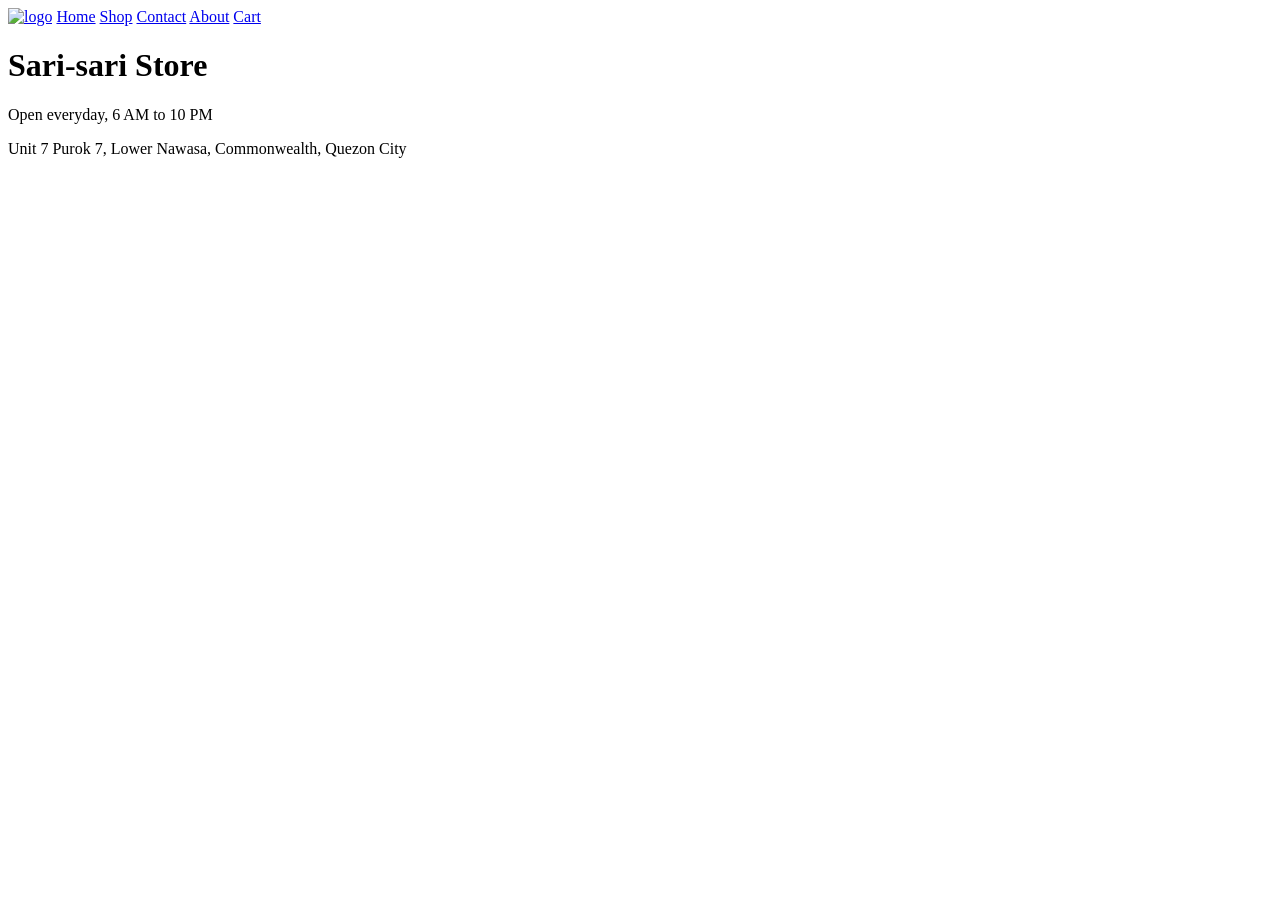
==== about.html @ acf24755 "update" ====
<!DOCTYPE html>
<html>

<head>
  <meta charset="UTF-8">
  <meta name="viewport" content="width=device-width, initial-scale=1">
  <title>About</title>
</head>

<body>
  <header>
    <nav class="navi">
      <a href="/index.html"><img src="#" alt="logo"></a>
      <a href="/index.html">Home</a>
      <a href="/shop.html">Shop</a>
      <a href="/contact.html">Contact</a>
      <a href="/about.html">About</a>
      <a href="#">Cart</a>
    </nav>
  </header>
  <main>
    <h1>Sari-sari Store</h1>
    <p>Open everyday, 6 AM to 10 PM</p>
    <p>Unit 7 Purok 7, Lower Nawasa, Commonwealth, Quezon City</p>
  </main>
</body>

</html>
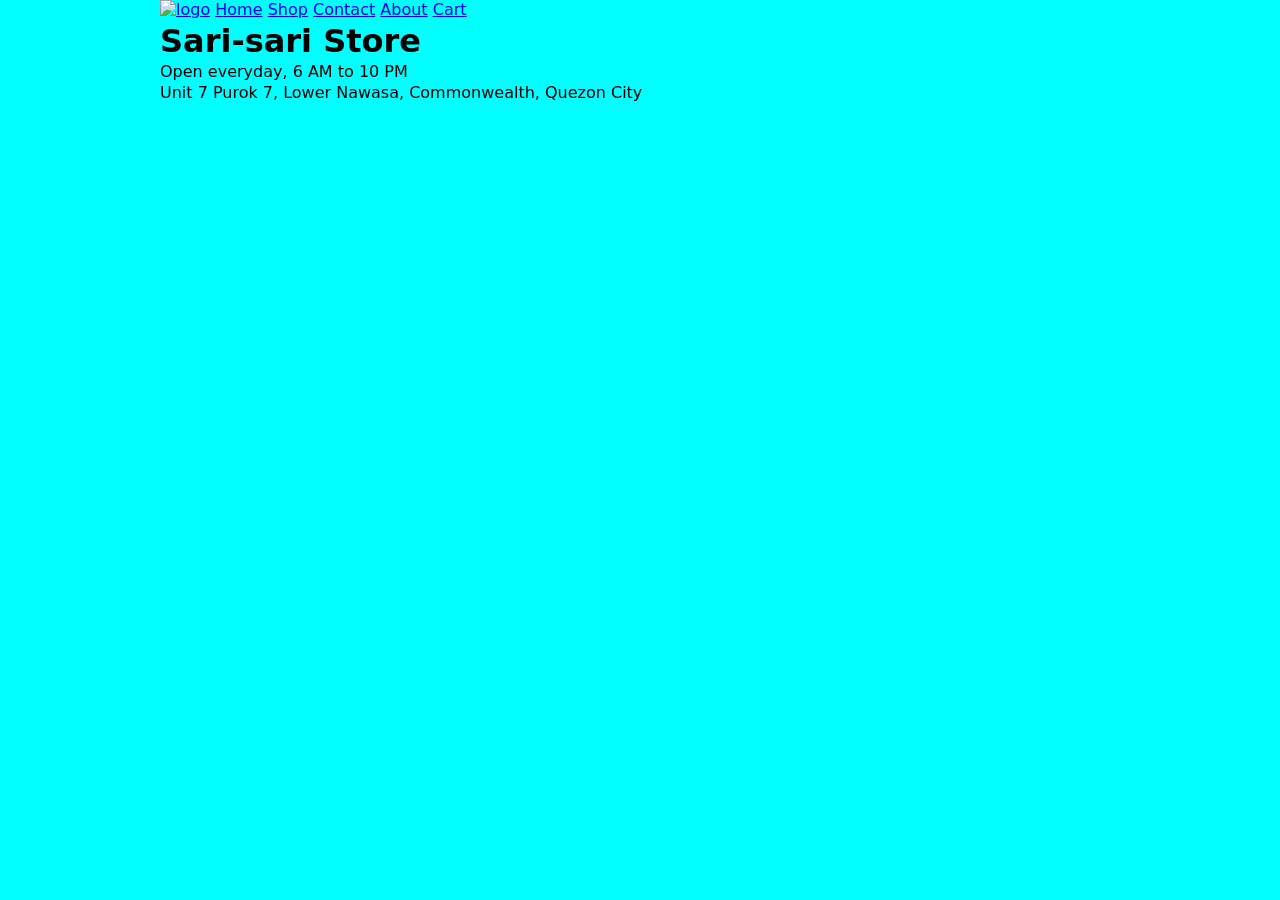
==== commit 39609443: "update" ====
--- a/about.html
+++ b/about.html
@@ -4,6 +4,7 @@
 <head>
   <meta charset="UTF-8">
   <meta name="viewport" content="width=device-width, initial-scale=1">
+  <link rel="stylesheet" href="style.css">
   <title>About</title>
 </head>
 
--- a/style.css
+++ b/style.css
@@ -0,0 +1,26 @@
+:root{
+  --bg-color: cyan;
+  --font-color: black;
+  --max: 960px;
+  --gap: 16px;
+}
+
+*{
+  box-sizing: border-box;
+  margin: 0;
+  padding: 0;
+}
+
+body{
+  background: var(--bg-color);
+  font-family: system-ui, sans-serif;
+  line-height: 1.3;
+}
+
+header,
+main,
+footer{
+  max-width: var(--max);
+  margin: 0 auto;
+  gap: var(--gap);
+}
